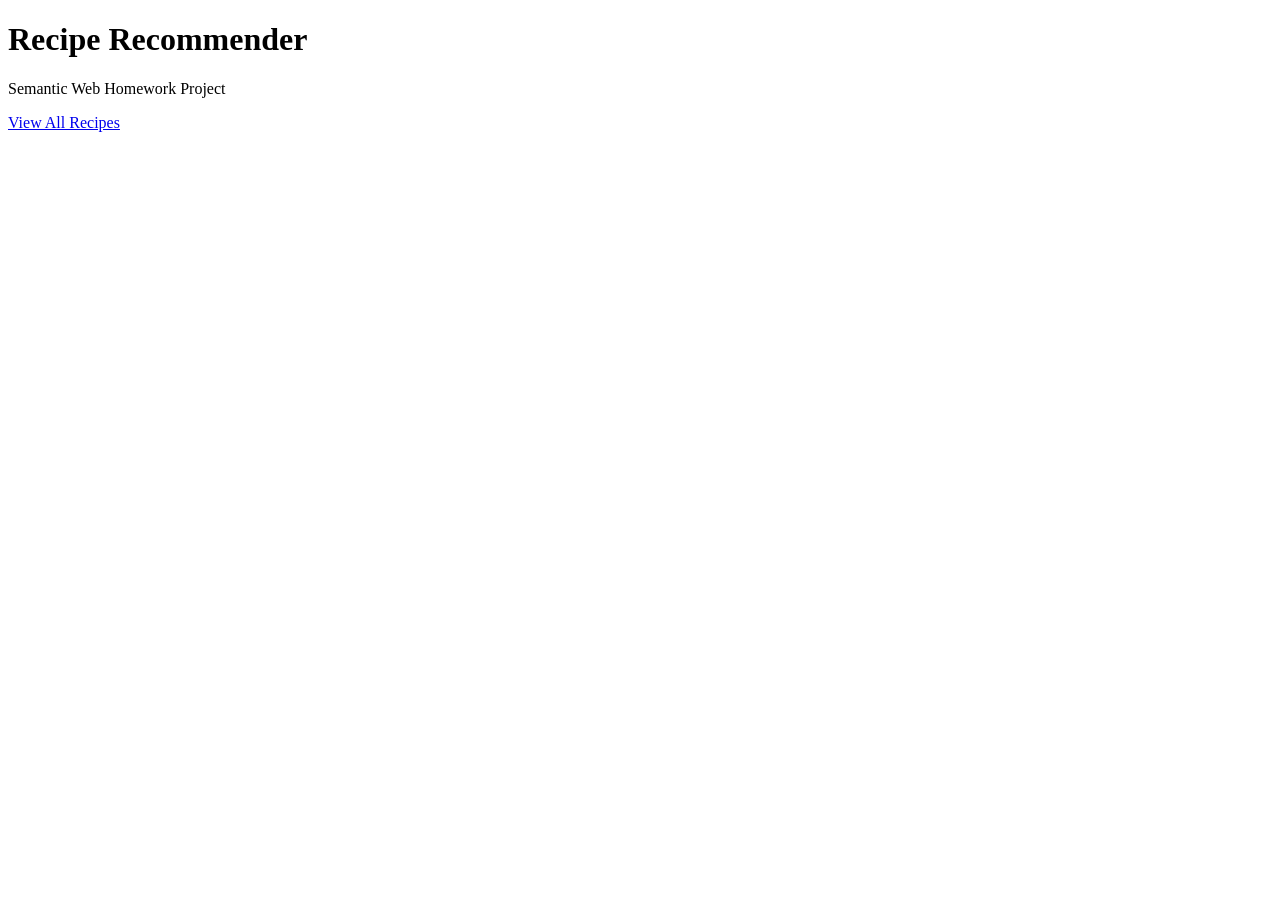
==== recipe-recommender/src/main/resources/templates/index.html @ 8289cd36 "task 1, 2, 3" ====
<!DOCTYPE html>
<html xmlns:th="http://www.thymeleaf.org">
<head>
  <title>Recipe Recommender</title>
  <link rel="stylesheet" th:href="@{/css/style.css}">
  <meta charset="UTF-8">
</head>
<body>
<div class="container">
  <h1>Recipe Recommender</h1>
  <p>Semantic Web Homework Project</p>

  <a href="/recipes">View All Recipes</a>
</div>
</body>
</html>
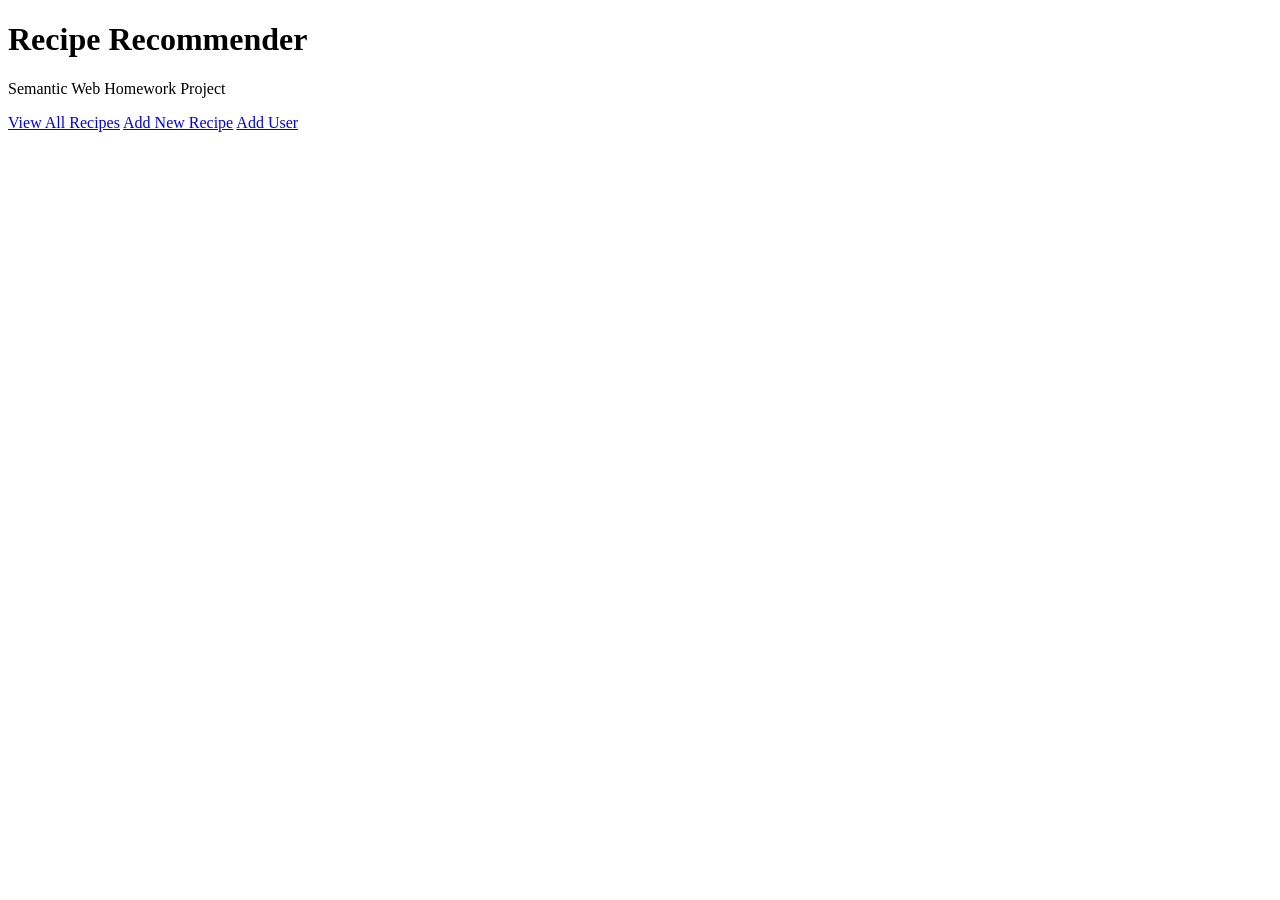
==== commit 16dfcc41: "implemented add recipe and add user form, task 4, 5" ====
--- a/recipe-recommender/src/main/resources/templates/index.html
+++ b/recipe-recommender/src/main/resources/templates/index.html
@@ -10,7 +10,11 @@
   <h1>Recipe Recommender</h1>
   <p>Semantic Web Homework Project</p>
 
-  <a href="/recipes">View All Recipes</a>
+  <div class="top-links">
+    <a href="/recipes">View All Recipes</a>
+    <a href="/recipes/add">Add New Recipe</a>
+    <a href="/users/add">Add User</a>
+  </div>
 </div>
 </body>
 </html>
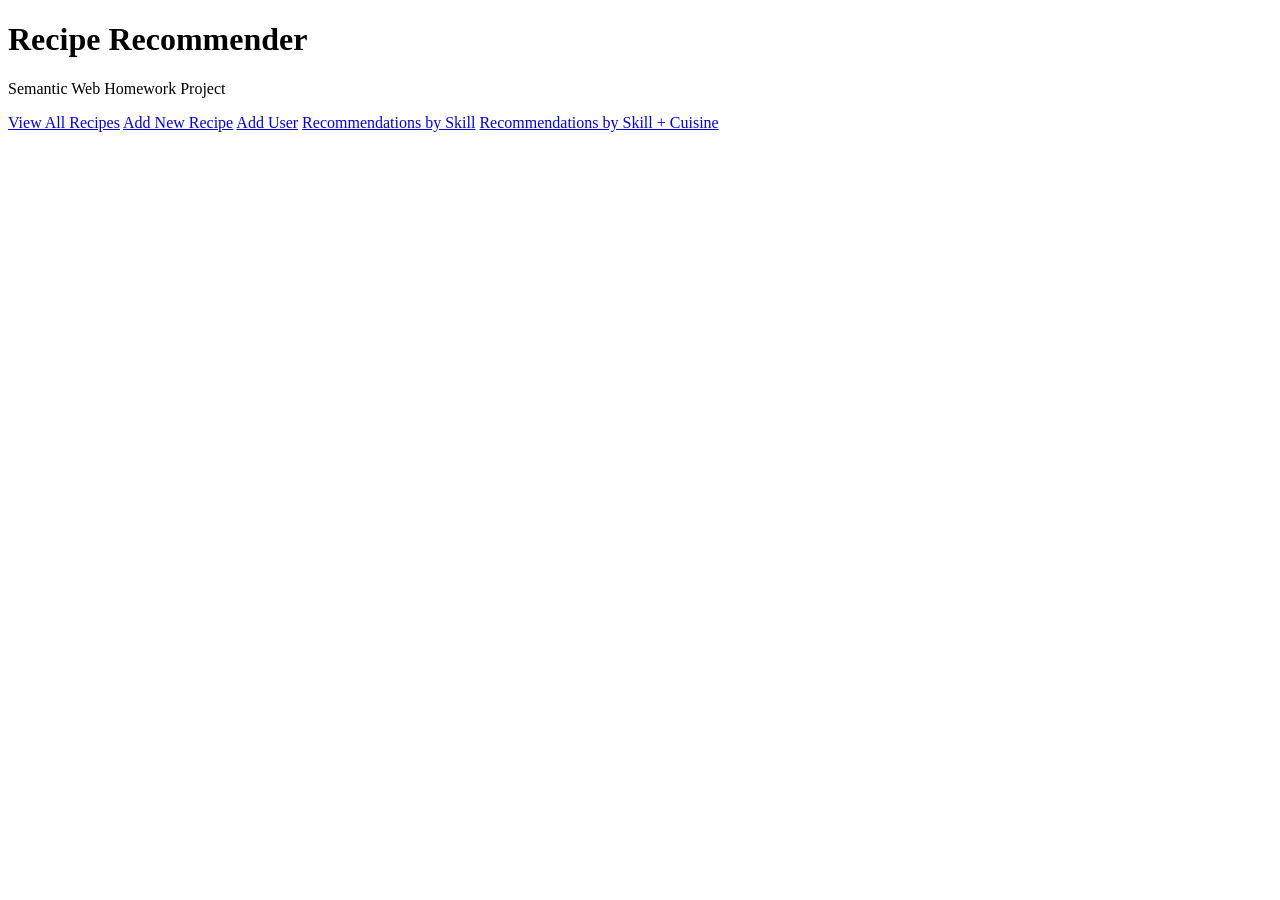
==== commit fd1602ee: "implemented recommend recipes, task 6, 7" ====
--- a/recipe-recommender/src/main/resources/templates/index.html
+++ b/recipe-recommender/src/main/resources/templates/index.html
@@ -14,6 +14,8 @@
     <a href="/recipes">View All Recipes</a>
     <a href="/recipes/add">Add New Recipe</a>
     <a href="/users/add">Add User</a>
+    <a href="/recipes/recommend/skill">Recommendations by Skill</a>
+    <a href="/recipes/recommend/full">Recommendations by Skill + Cuisine</a>
   </div>
 </div>
 </body>
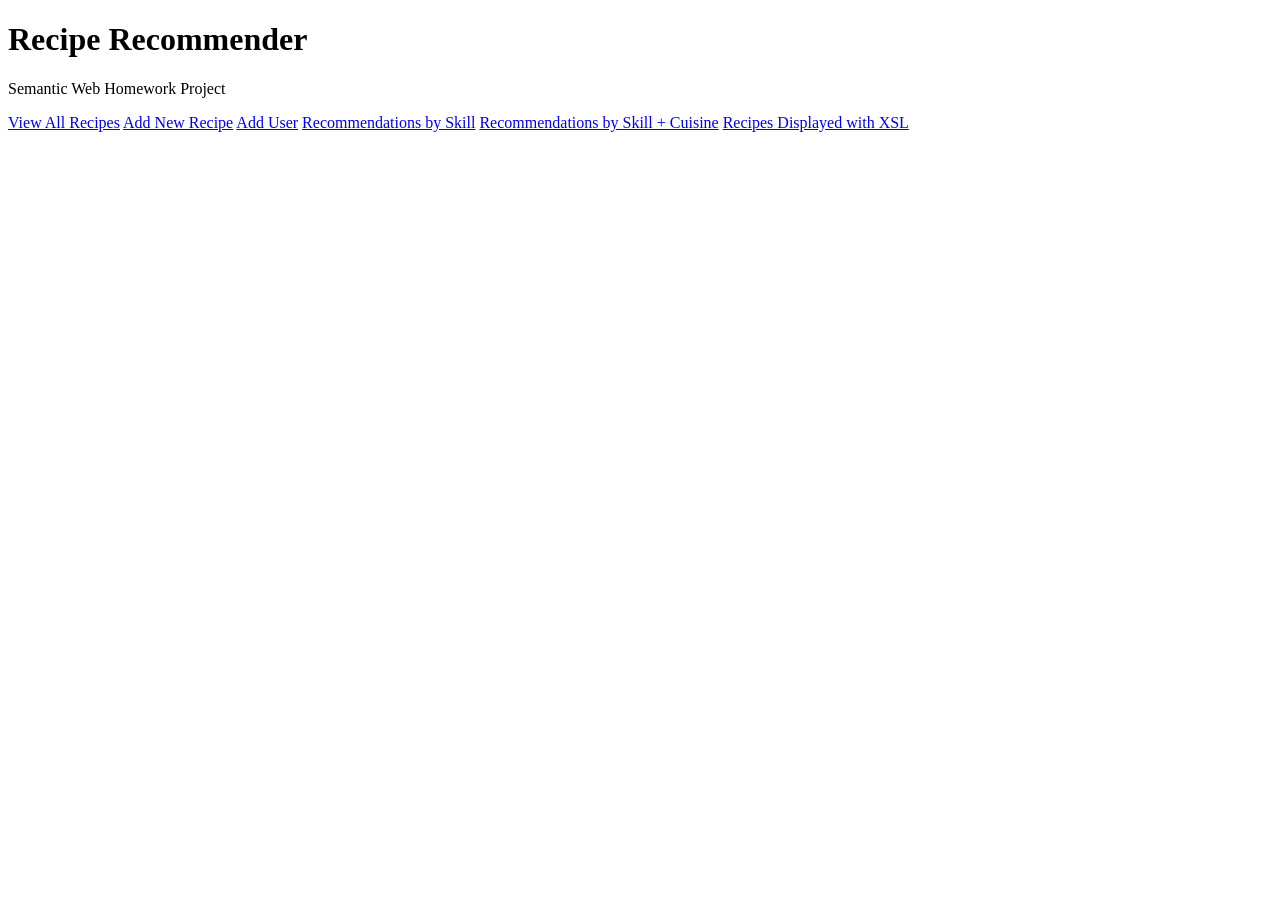
==== commit dcf9f414: "tasks 8, 9" ====
--- a/recipe-recommender/src/main/resources/templates/index.html
+++ b/recipe-recommender/src/main/resources/templates/index.html
@@ -16,6 +16,7 @@
     <a href="/users/add">Add User</a>
     <a href="/recipes/recommend/skill">Recommendations by Skill</a>
     <a href="/recipes/recommend/full">Recommendations by Skill + Cuisine</a>
+    <a href="/recipes/xsl">Recipes Displayed with XSL</a>
   </div>
 </div>
 </body>
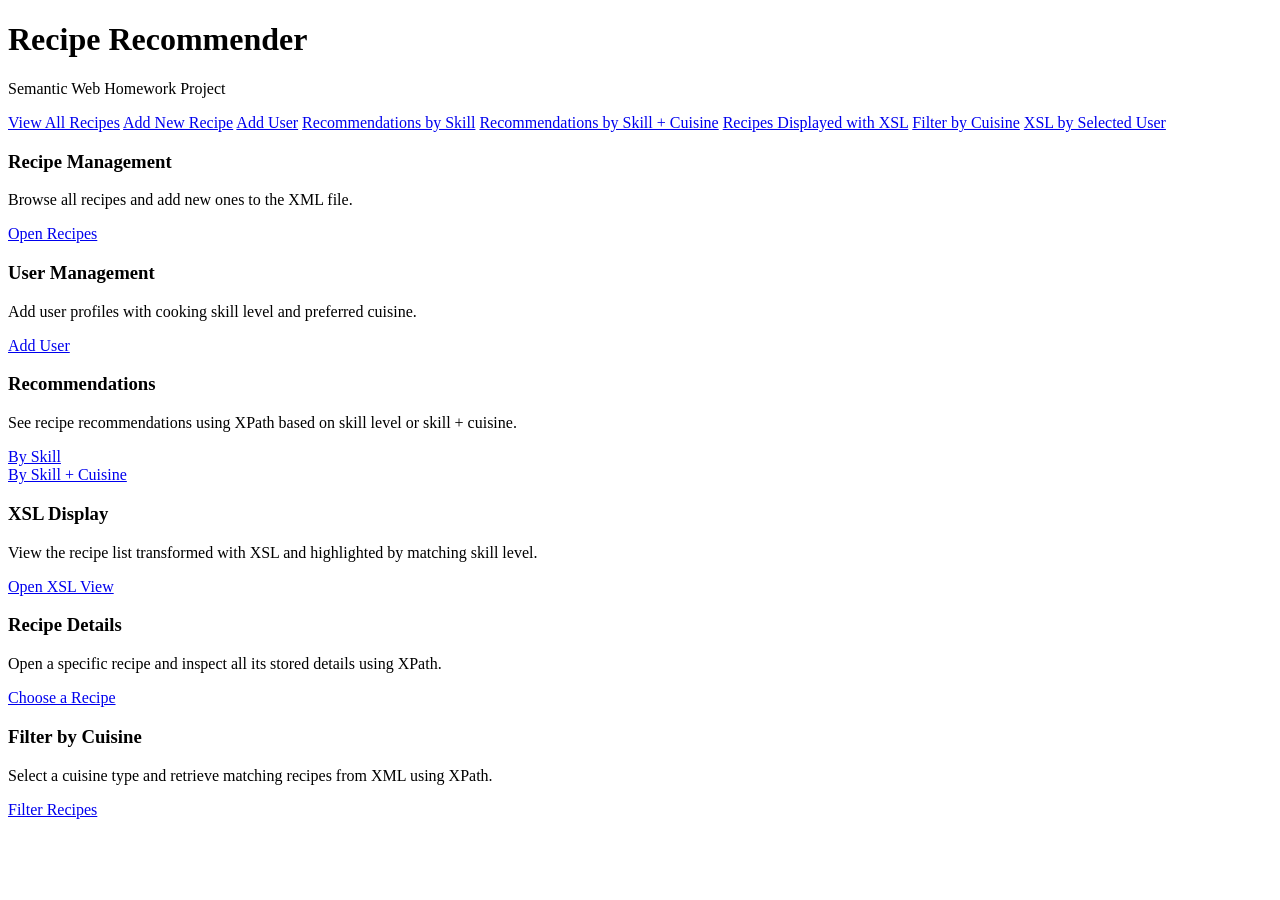
==== commit cace55e4: "tasks 10,11 a little bit of css" ====
--- a/recipe-recommender/src/main/resources/templates/index.html
+++ b/recipe-recommender/src/main/resources/templates/index.html
@@ -17,6 +17,48 @@
     <a href="/recipes/recommend/skill">Recommendations by Skill</a>
     <a href="/recipes/recommend/full">Recommendations by Skill + Cuisine</a>
     <a href="/recipes/xsl">Recipes Displayed with XSL</a>
+    <a href="/recipes/filter/cuisine">Filter by Cuisine</a>
+    <a href="/recipes/xsl/select">XSL by Selected User</a>
+  </div>
+
+  <div class="dashboard-grid">
+    <div class="dashboard-card">
+      <h3>Recipe Management</h3>
+      <p>Browse all recipes and add new ones to the XML file.</p>
+      <a href="/recipes">Open Recipes</a>
+    </div>
+
+    <div class="dashboard-card">
+      <h3>User Management</h3>
+      <p>Add user profiles with cooking skill level and preferred cuisine.</p>
+      <a href="/users/add">Add User</a>
+    </div>
+
+    <div class="dashboard-card">
+      <h3>Recommendations</h3>
+      <p>See recipe recommendations using XPath based on skill level or skill + cuisine.</p>
+      <a href="/recipes/recommend/skill">By Skill</a>
+      <br>
+      <a href="/recipes/recommend/full">By Skill + Cuisine</a>
+    </div>
+
+    <div class="dashboard-card">
+      <h3>XSL Display</h3>
+      <p>View the recipe list transformed with XSL and highlighted by matching skill level.</p>
+      <a href="/recipes/xsl">Open XSL View</a>
+    </div>
+
+    <div class="dashboard-card">
+      <h3>Recipe Details</h3>
+      <p>Open a specific recipe and inspect all its stored details using XPath.</p>
+      <a href="/recipes">Choose a Recipe</a>
+    </div>
+
+    <div class="dashboard-card">
+      <h3>Filter by Cuisine</h3>
+      <p>Select a cuisine type and retrieve matching recipes from XML using XPath.</p>
+      <a href="/recipes/filter/cuisine">Filter Recipes</a>
+    </div>
   </div>
 </div>
 </body>
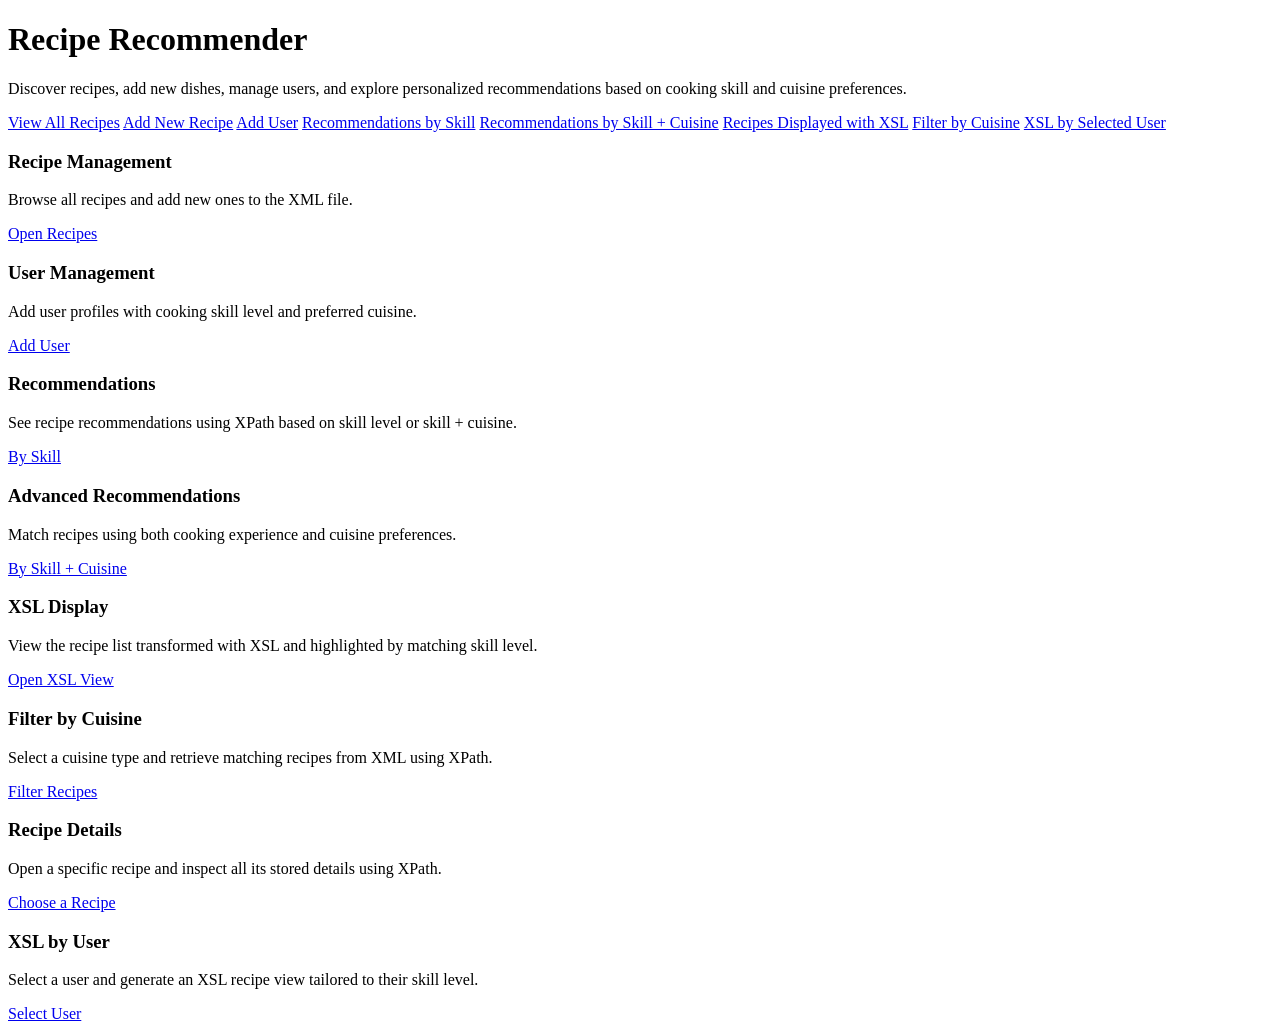
==== commit f03eaf34: "added task 11 css" ====
--- a/recipe-recommender/src/main/resources/templates/index.html
+++ b/recipe-recommender/src/main/resources/templates/index.html
@@ -4,21 +4,28 @@
   <title>Recipe Recommender</title>
   <link rel="stylesheet" th:href="@{/css/style.css}">
   <meta charset="UTF-8">
+  <meta name="viewport" content="width=device-width, initial-scale=1.0">
 </head>
 <body>
 <div class="container">
-  <h1>Recipe Recommender</h1>
-  <p>Semantic Web Homework Project</p>
 
-  <div class="top-links">
-    <a href="/recipes">View All Recipes</a>
-    <a href="/recipes/add">Add New Recipe</a>
-    <a href="/users/add">Add User</a>
-    <a href="/recipes/recommend/skill">Recommendations by Skill</a>
-    <a href="/recipes/recommend/full">Recommendations by Skill + Cuisine</a>
-    <a href="/recipes/xsl">Recipes Displayed with XSL</a>
-    <a href="/recipes/filter/cuisine">Filter by Cuisine</a>
-    <a href="/recipes/xsl/select">XSL by Selected User</a>
+  <div class="hero">
+    <h1>Recipe Recommender</h1>
+    <p>
+      Discover recipes, add new dishes, manage users, and explore personalized
+      recommendations based on cooking skill and cuisine preferences.
+    </p>
+
+    <div class="top-links">
+      <a href="/recipes">View All Recipes</a>
+      <a href="/recipes/add">Add New Recipe</a>
+      <a href="/users/add">Add User</a>
+      <a href="/recipes/recommend/skill">Recommendations by Skill</a>
+      <a href="/recipes/recommend/full">Recommendations by Skill + Cuisine</a>
+      <a href="/recipes/xsl">Recipes Displayed with XSL</a>
+      <a href="/recipes/filter/cuisine">Filter by Cuisine</a>
+      <a href="/recipes/xsl/select">XSL by Selected User</a>
+    </div>
   </div>
 
   <div class="dashboard-grid">
@@ -38,7 +45,11 @@
       <h3>Recommendations</h3>
       <p>See recipe recommendations using XPath based on skill level or skill + cuisine.</p>
       <a href="/recipes/recommend/skill">By Skill</a>
-      <br>
+    </div>
+
+    <div class="dashboard-card">
+      <h3>Advanced Recommendations</h3>
+      <p>Match recipes using both cooking experience and cuisine preferences.</p>
       <a href="/recipes/recommend/full">By Skill + Cuisine</a>
     </div>
 
@@ -49,17 +60,24 @@
     </div>
 
     <div class="dashboard-card">
+      <h3>Filter by Cuisine</h3>
+      <p>Select a cuisine type and retrieve matching recipes from XML using XPath.</p>
+      <a href="/recipes/filter/cuisine">Filter Recipes</a>
+    </div>
+
+    <div class="dashboard-card">
       <h3>Recipe Details</h3>
       <p>Open a specific recipe and inspect all its stored details using XPath.</p>
       <a href="/recipes">Choose a Recipe</a>
     </div>
 
     <div class="dashboard-card">
-      <h3>Filter by Cuisine</h3>
-      <p>Select a cuisine type and retrieve matching recipes from XML using XPath.</p>
-      <a href="/recipes/filter/cuisine">Filter Recipes</a>
+      <h3>XSL by User</h3>
+      <p>Select a user and generate an XSL recipe view tailored to their skill level.</p>
+      <a href="/recipes/xsl/select">Select User</a>
     </div>
   </div>
+
 </div>
 </body>
 </html>
